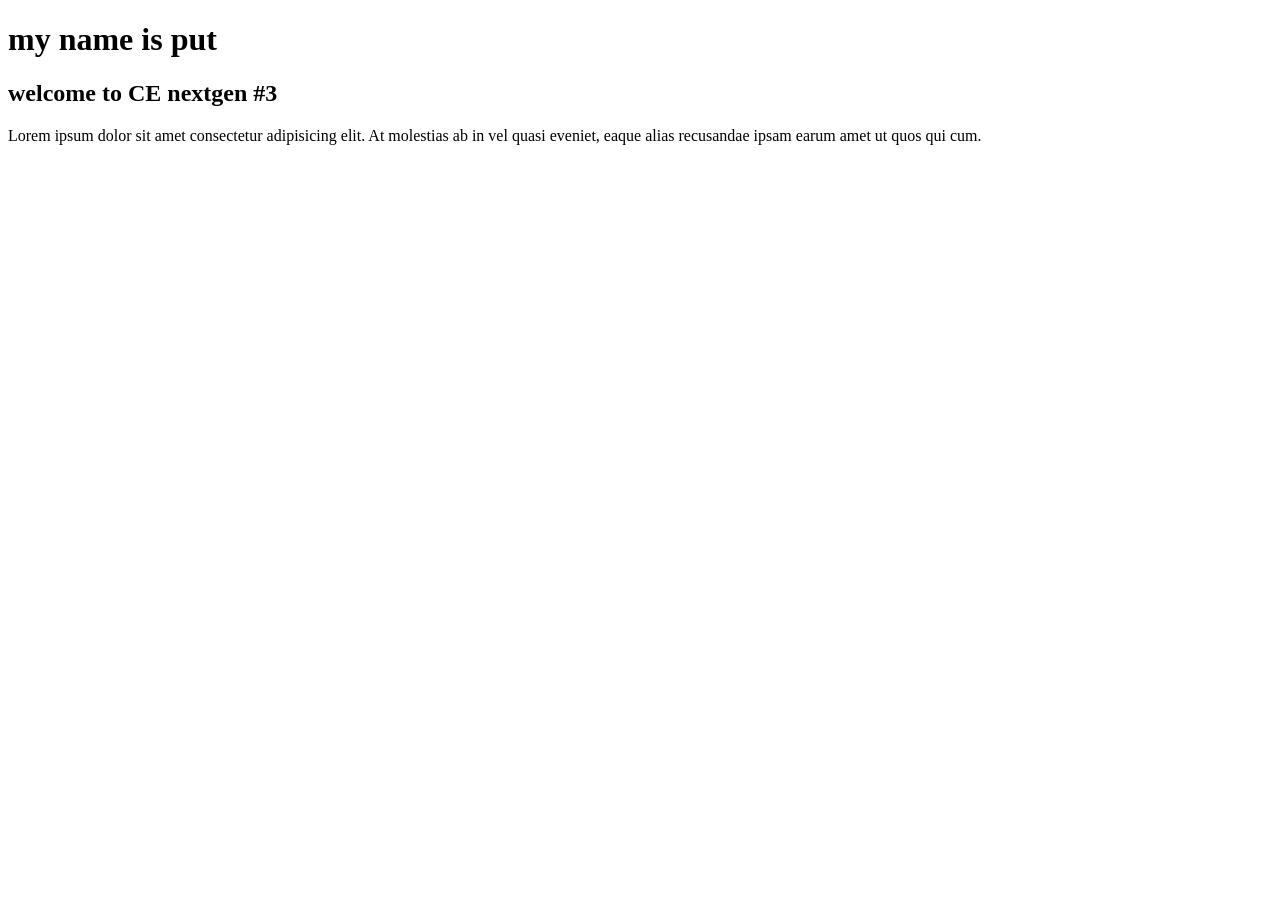
==== index.html @ 1e609f6e "test" ====
<!DOCTYPE html>
<html lang="en">
<head>
    <meta charset="UTF-8">
    <meta name="viewport" content="width=device-width, initial-scale=1.0">
    <title>Document</title>
</head>
<body>
    <h1>my name is put</h1>
    <h2>welcome to CE nextgen #3</h2>
    <p>Lorem ipsum dolor sit amet consectetur adipisicing elit. At molestias ab in vel quasi eveniet, eaque alias recusandae ipsam earum amet ut quos qui cum.</p>

</body>
</html>
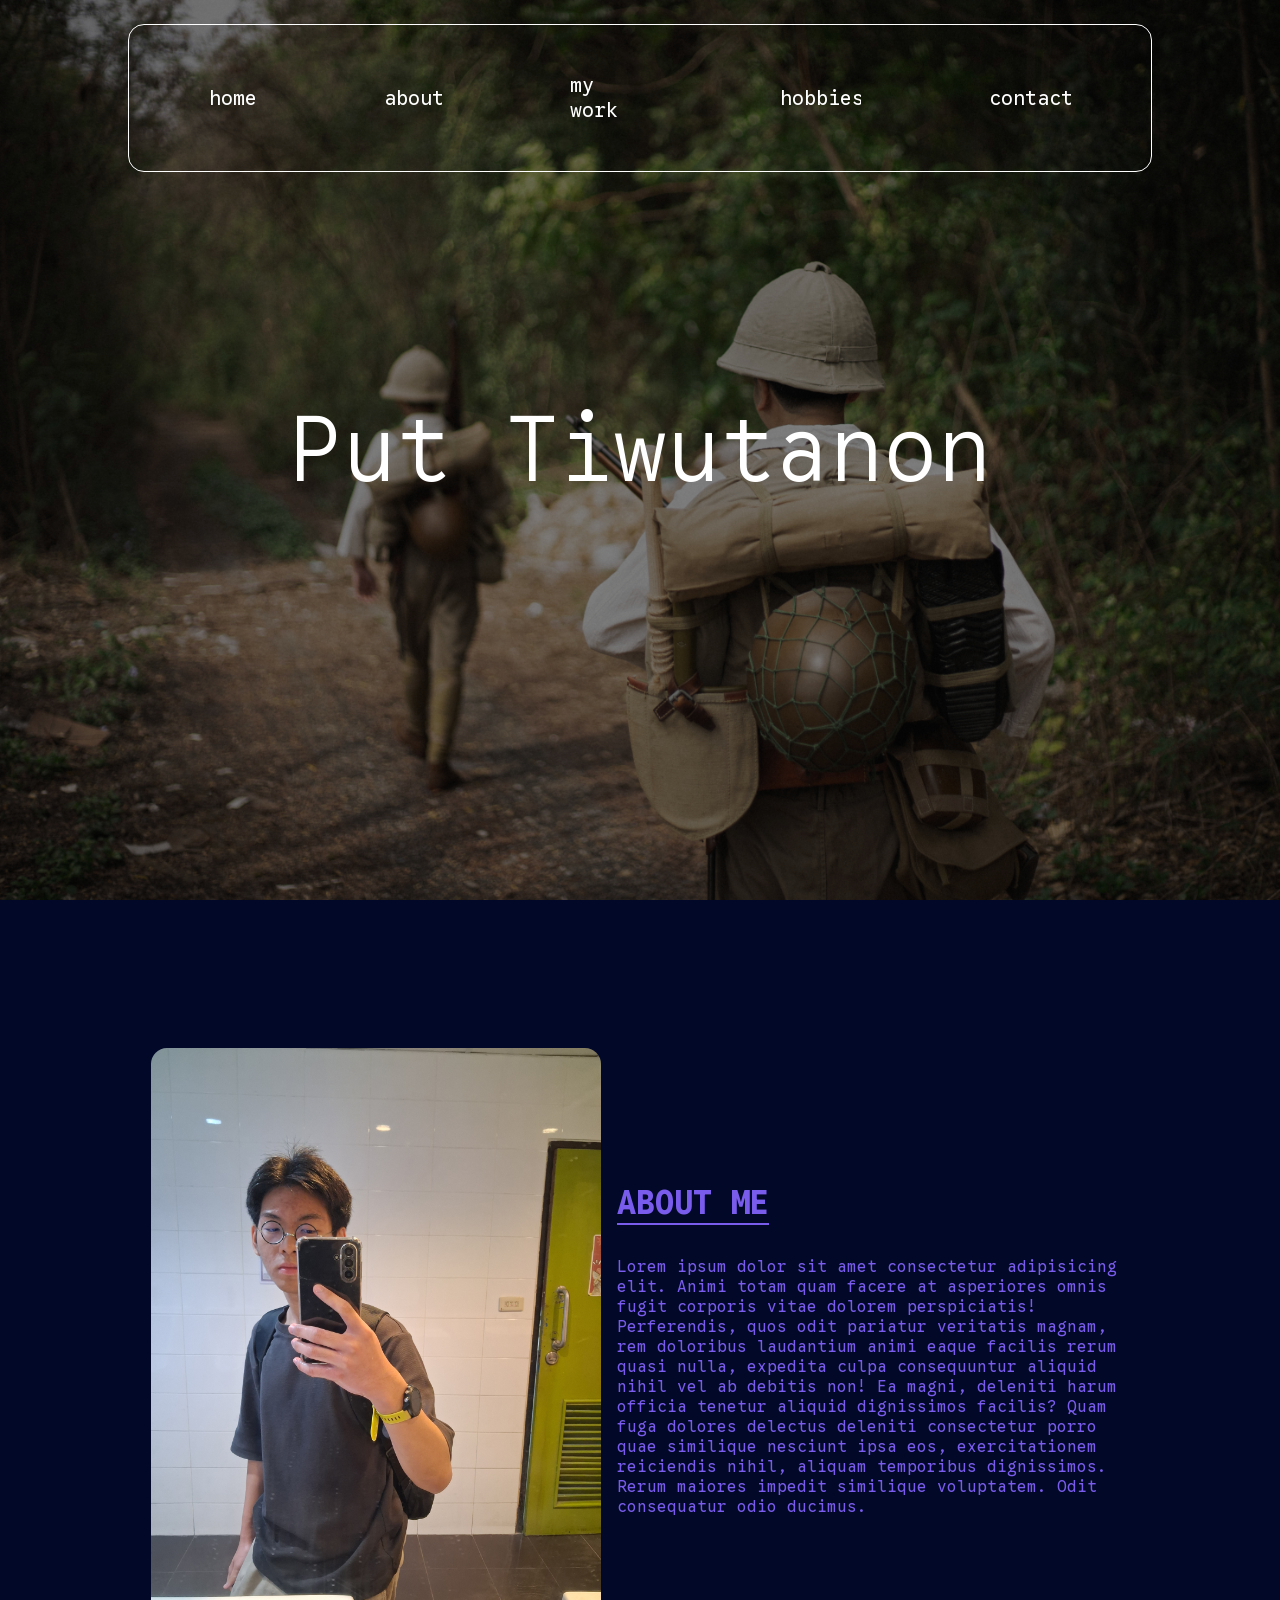
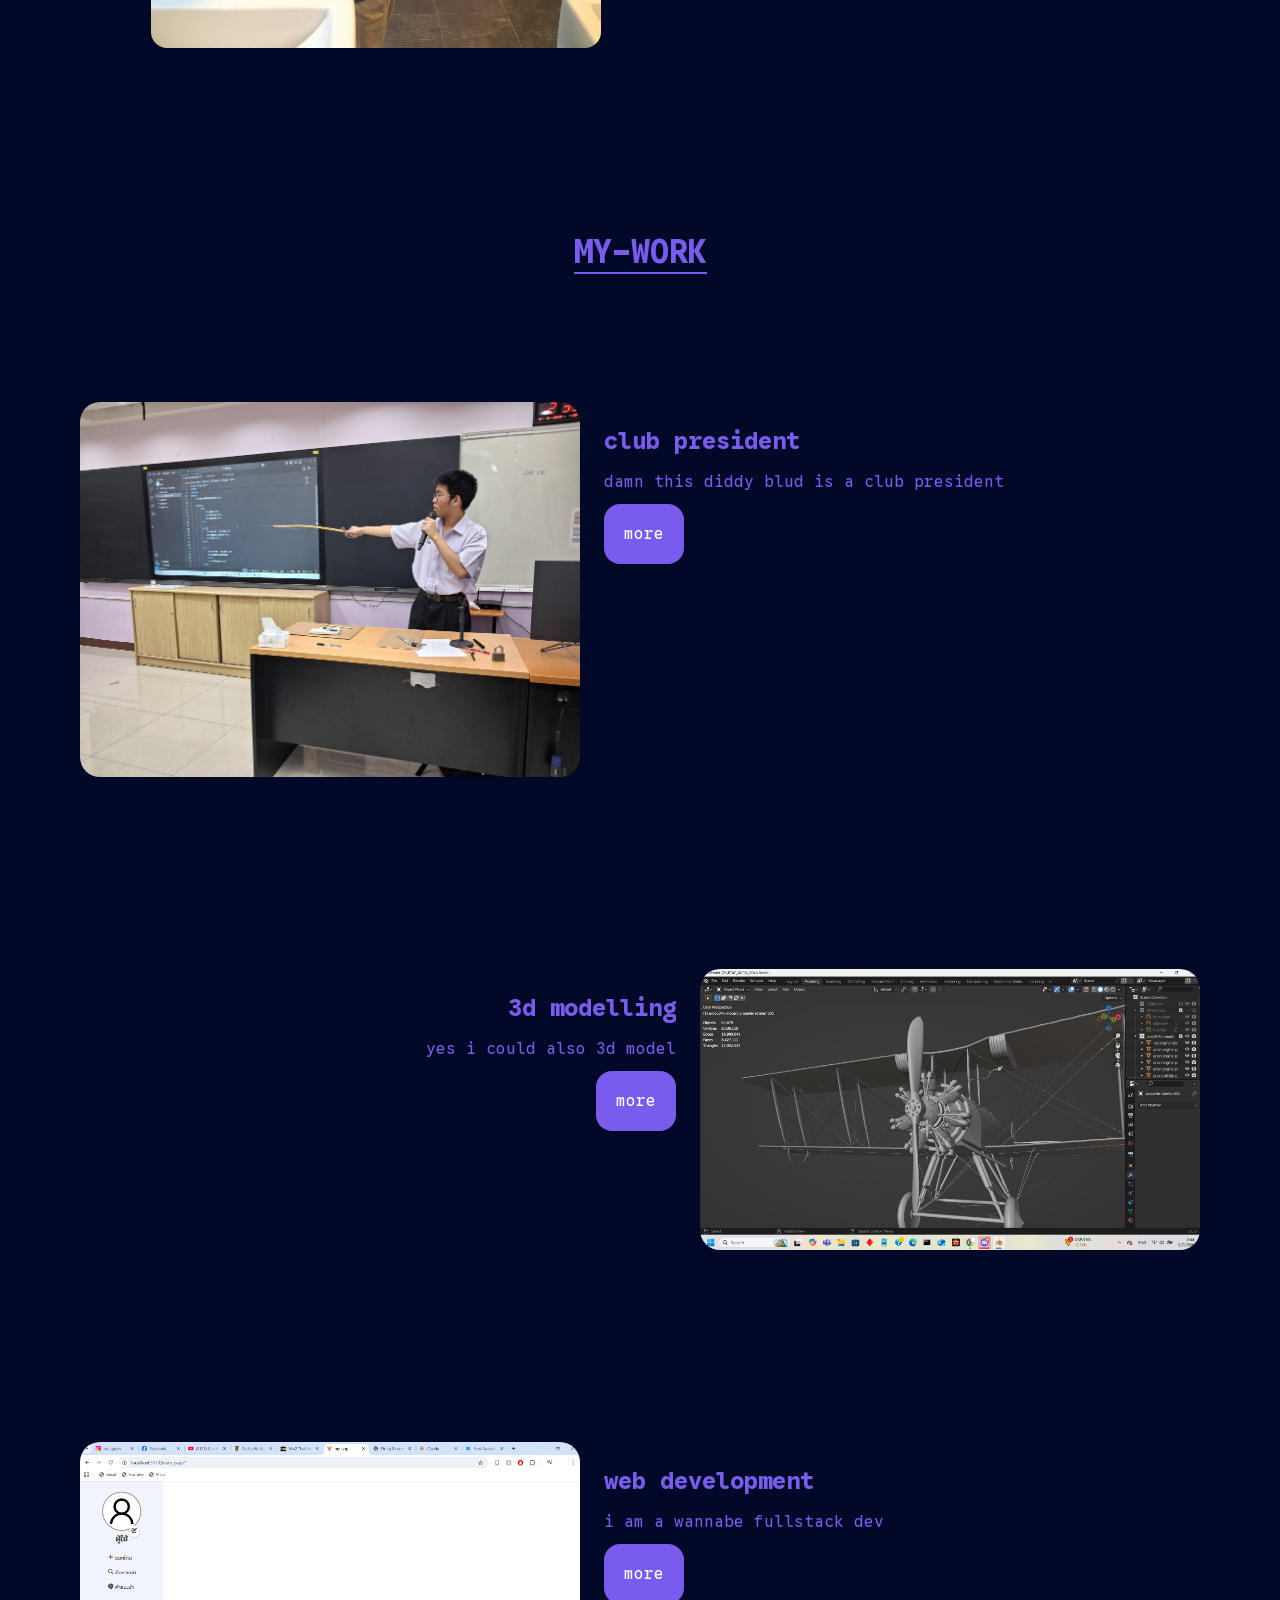
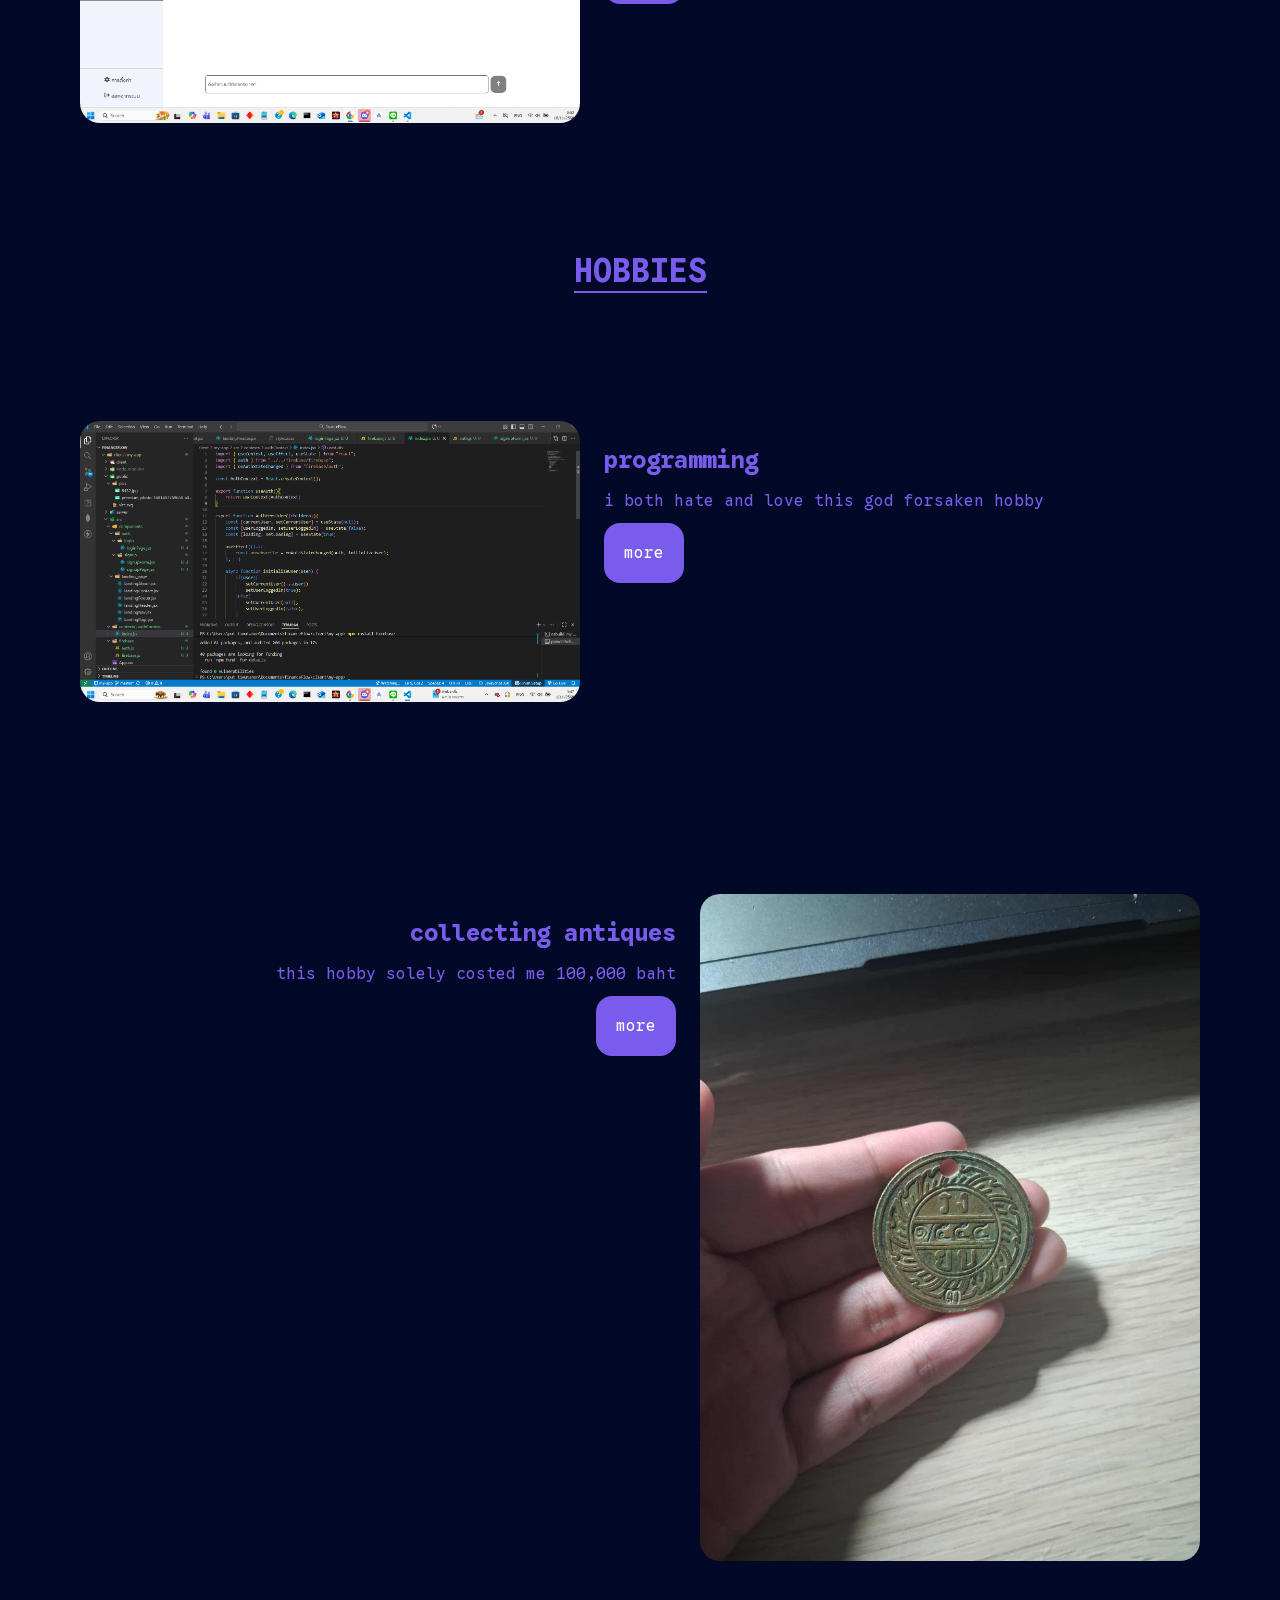
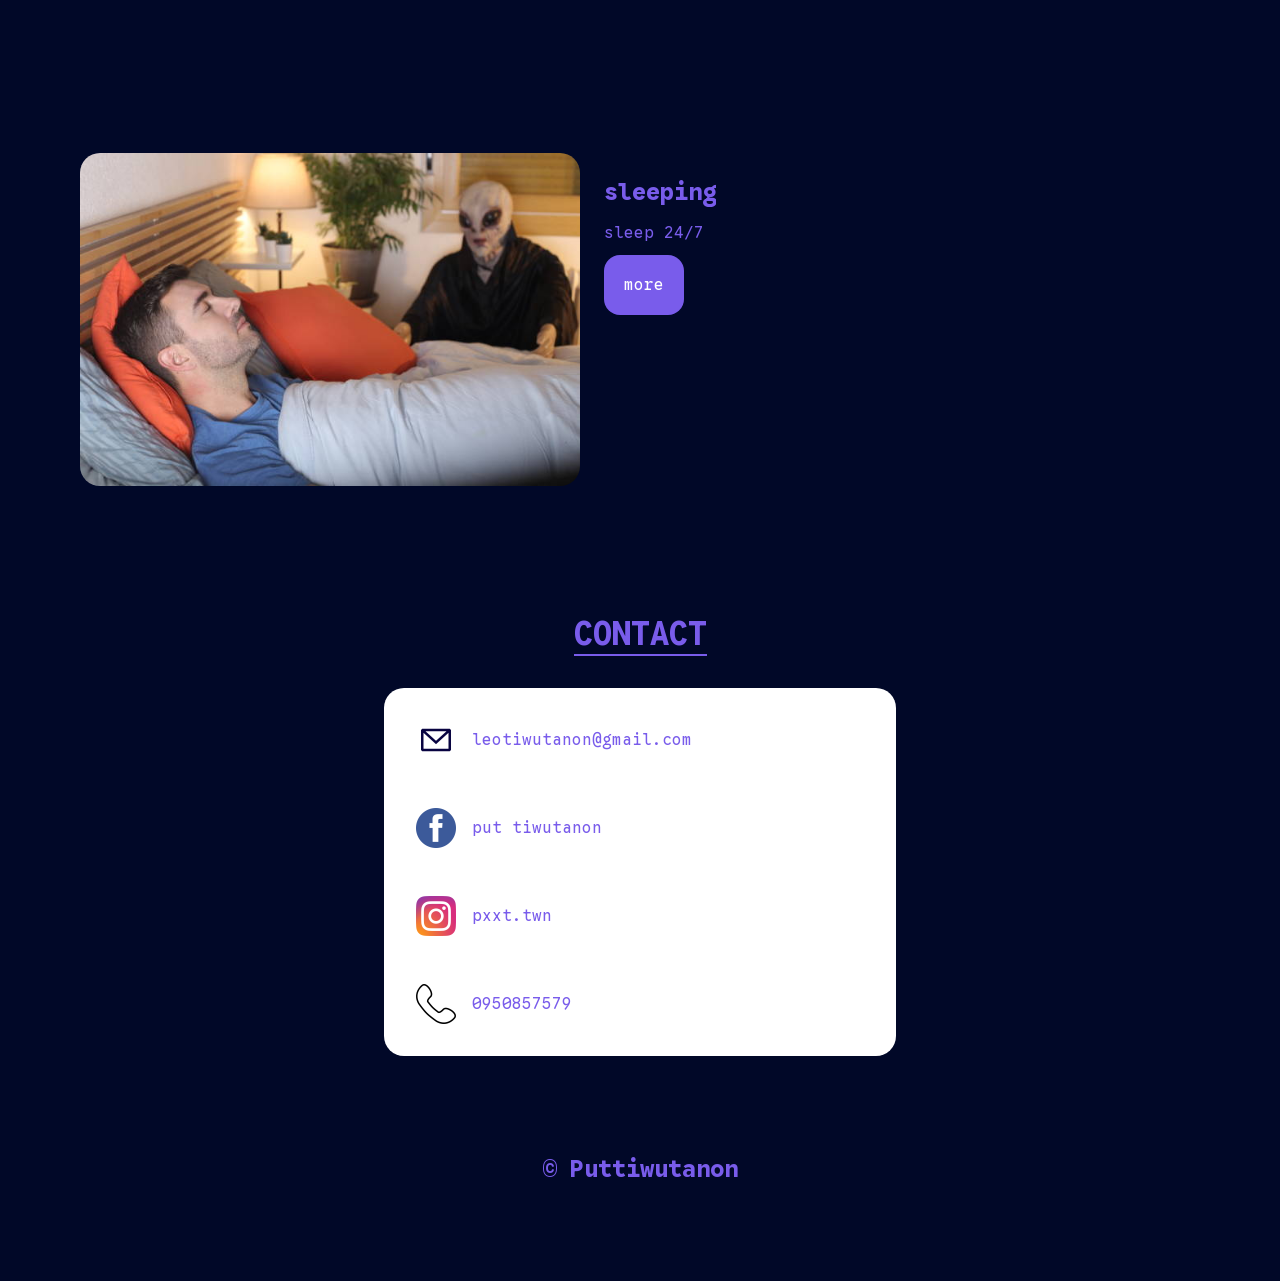
==== commit 92b68d49: "test 4" ====
--- a/index.html
+++ b/index.html
@@ -3,12 +3,115 @@
 <head>
     <meta charset="UTF-8">
     <meta name="viewport" content="width=device-width, initial-scale=1.0">
+    <link rel="stylesheet" href="styles.css">
     <title>Document</title>
 </head>
 <body>
-    <h1>my name is put</h1>
-    <h2>welcome to CE nextgen #3</h2>
-    <p>Lorem ipsum dolor sit amet consectetur adipisicing elit. At molestias ab in vel quasi eveniet, eaque alias recusandae ipsam earum amet ut quos qui cum.</p>
+    <nav class="navbar">
+        <ul>
+            <li><a href="index.html">home</a></li>
+            <li><a href="#about"></a>about</li>
+            <li><a href="my-work.html" id="my-work">my work</a></li>
+            <li><a href="hobbies.html" id="hobbies">hobbies</a></li>
+            <li><a href="#contact">contact</a></li>
+        </ul>
+    </nav>
 
+    <header>
+        <h1>Put Tiwutanon</h1>
+    </header>
+
+    <div class="about" id="about">
+        <div class="about-contents">
+            <div class="PFimg">
+                <img src="pics/20250929_175759.jpg" alt="" width="450px">
+            </div>
+            <div class="about-myself">
+                <h1>ABOUT ME</h1>
+                <p>Lorem ipsum dolor sit amet consectetur adipisicing elit. Animi totam quam facere at asperiores omnis fugit corporis vitae dolorem perspiciatis! Perferendis, quos odit pariatur veritatis magnam, rem doloribus laudantium animi eaque facilis rerum quasi nulla, expedita culpa consequuntur aliquid nihil vel ab debitis non! Ea magni, deleniti harum officia tenetur aliquid dignissimos facilis? Quam fuga dolores delectus deleniti consectetur porro quae similique nesciunt ipsa eos, exercitationem reiciendis nihil, aliquam temporibus dignissimos. Rerum maiores impedit similique voluptatem. Odit consequatur odio ducimus.</p>
+            </div>
+        </div>
+    </div>
+
+    <div class="my-work">
+        <h1>MY-WORK</h1>
+        <div class="work-items-container">
+            <div class="work-items club-president">
+                <img src="pics\20250808_143756.jpg" alt="" width="500px">
+                <div class="work-description">
+                    <h2>club president</h2>
+                    <p>damn this diddy blud is a club president</p>
+                    <a href="my-work.html">more</a>
+                </div>
+            </div>
+
+            <div class="work-items modelling" >
+                <div class="work-description">
+                    <h2>3d modelling</h2>
+                    <p>yes i could also 3d model</p>
+                    <a href="my-work.html">more</a>
+                </div>
+                <img src="pics\Screenshot 2025-07-09 004409.png" alt="" width="500px">
+            </div>
+
+            <div class="work-items web-dev">
+                <img src="pics\Screenshot 2025-11-18 000243.png" alt="" width="500px">
+                <div class="work-description">
+                    <h2>web development</h2>
+                    <p>i am a wannabe fullstack dev</p>
+                    <a href="my-work.html">more</a>
+                </div>
+            </div>
+        </div>
+    </div>
+
+    <div class="hobbies">
+        <h1>HOBBIES</h1>
+        <div class="work-items-container">
+            <div class="work-items club-president">
+                <img src="pics\Screenshot 2025-11-01 034802.png" alt="" width="500px">
+                <div class="work-description">
+                    <h2>programming</h2>
+                    <p>i both hate and love this god forsaken hobby</p>
+                    <a href="hobbies.html">more</a>
+                </div>
+            </div>
+
+            <div class="work-items modelling" >
+                <div class="work-description">
+                    <h2>collecting antiques</h2>
+                    <p>this hobby solely costed me 100,000 baht</p>
+                    <a href="hobbies.html">more</a>
+                </div>
+                <img src="pics\50a8adf4-d3d7-41c6-982c-fcbb8c0c07f5.jpg" alt="" width="500px">
+            </div>
+
+            <div class="work-items web-dev">
+                <img src="pics\istockphoto-1298279823-612x612.jpg" alt="" width="500px">
+                <div class="work-description">
+                    <h2>sleeping</h2>
+                    <p>sleep 24/7</p>
+                    <a href="hobbies.html">more</a>
+                </div>
+            </div>
+        </div>
+    </div>
+
+    <div class="contact">
+        <h1>CONTACT</h1>
+        <ul id="contact">
+            <li><img src="pics\email-1-svgrepo-com.png" alt="" width="40px"><p id="email"></p></li>
+            <li><img src="pics\facebook-3-logo-svgrepo-com.png" alt="" width="40px"><p id="fb"></p></li>
+            <li><img src="pics\instagram-2-1-logo-svgrepo-com.png" alt="" width="40px"><p id="ig"></p></li>
+            <li><img src="pics\telephone-call-phone-svgrepo-com.png" alt="" width="40px"><p id="tel"></p></li>
+        </ul>
+    </div>
+
+    <div class="footer">
+        <h2>© Puttiwutanon</h2>
+    </div>
+
+
+    <script type="module" src="script.js"></script>
 </body>
 </html>
--- a/styles.css
+++ b/styles.css
@@ -0,0 +1,236 @@
+@import url('https://fonts.googleapis.com/css2?family=Google+Sans+Code:ital,wght@0,300..800;1,300..800&family=Jacquarda+Bastarda+9&family=Kanit:ital,wght@0,100;0,200;0,300;0,400;0,500;0,600;0,700;0,800;0,900;1,100;1,200;1,300;1,400;1,500;1,600;1,700;1,800;1,900&family=Nabla&display=swap');
+*{
+    padding: 0%;
+    margin: 0%;
+    box-sizing: border-box;
+    overflow-x: hidden;
+    font-family: 'Google Sans Code';
+    text-decoration: none;
+}
+
+body{
+    background-color: #010828;
+}
+
+header{
+    background-image: url('pics/IMG_6109.jpg');
+    background-repeat: no-repeat;
+    background-size: cover;
+    height: 100vh;
+    width: 100vw;
+    display: flex;
+    align-items: center;
+    justify-content: center;
+    background-color: rgba(13, 13, 14, 0.5);
+    background-blend-mode: multiply;
+    background-attachment: fixed;
+    color: #fff;
+}
+
+header h1{
+    font-family: 'Google Sans Code';
+    font-size: 90px;
+    font-weight: 40;
+}
+
+.navbar{
+    position: absolute;
+    display: flex; 
+    width: 100%;  
+    align-items: center;
+    justify-content: center;
+    color: #fff;
+}
+
+.navbar ul{
+    display: flex;
+    padding: 1rem;
+    border: 1.5px solid #fff;
+    border-radius: 16px;
+    width: 80%;
+    align-items: center;
+    justify-content: center;
+    margin-top: 1.5rem;
+    overflow: hidden;
+}
+
+.navbar li{
+    margin: 2rem 4rem 2rem 4rem;
+    font-size: 20px;
+}
+
+.navbar li:hover{
+    color: #795CEB;
+    border-bottom: 1px solid #795CEB;
+}
+
+.navbar a{
+    color: #fff;
+}
+
+.navbar a:hover{
+    color: #795CEB;
+}
+
+.about{
+    height: 100vh;
+    width: 100%;
+    display: flex;
+    align-items: center;
+    justify-content: center;
+}
+.about-contents{
+    display: flex;
+    flex-direction: row;
+    align-items: center;
+    justify-content: center;
+}
+
+.PFimg img{
+    border-radius: 16px;
+}
+
+.about-myself{
+    margin-left: 1rem;
+    width: 40%;
+    color: #795CEB;
+}
+
+.about-myself h1{
+    border-bottom: 2px solid #795CEB;
+    width: fit-content;
+    margin-bottom: 2rem;
+}
+
+.my-work{
+    display: flex;
+    flex-direction: column;
+    align-items: center;
+    justify-content: center;
+    color: #795CEB;
+    font-family: 'Google Sans Code';
+}
+
+.my-work h1{
+    margin: 2rem;
+    border-bottom: 2px solid #795CEB;
+}
+
+.work-items-container{
+    display: flex;
+    flex-direction: column;
+    width: 100%;
+    align-items: center;
+    justify-content: center;
+}
+
+.work-items{
+    font-family: 'Google Sans Code';
+    display: flex;
+    flex-direction: row;
+    margin: 1rem;
+    padding: 5rem;
+    width: 100%;
+}
+
+.work-items h2{
+    margin-bottom: 1rem;
+}
+
+.work-items p{
+    margin-bottom: 2rem;
+}
+
+.work-items img{
+    border-radius: 20px;
+}
+
+.work-items a{
+    padding: 20px;
+    text-decoration: none;
+    background-color: #795CEB;
+    border-radius: 16px;
+    color: #fff;
+    margin-top: 2rem;
+}
+
+.work-items a:hover{
+    cursor: pointer;
+    background-color: #fff;
+    color: #795CEB;
+}
+
+.work-description{
+    margin: 1.5rem;
+}
+
+.work-description-real{
+    margin: 1.5rem;
+    width: 40%;
+}
+
+.club-president .web-dev{
+    justify-content: flex-start;
+    text-align: right;
+    width: 100%;
+    margin-left: 50px;
+}
+
+.modelling{
+    justify-content: flex-end;
+    text-align: right;
+    width: 100%;
+}
+
+.hobbies{
+    display: flex;
+    flex-direction: column;
+    align-items: center;
+    justify-content: center;
+    color: #795CEB;
+    font-family: 'Google Sans Code';
+}
+
+.hobbies h1{
+    margin: 2rem;
+    border-bottom: 2px solid #795CEB;
+}
+
+.footer{
+    width: 100%;
+    height: 25vh;
+    display: flex;
+    align-items: center;
+    justify-content: center;
+    color: #795CEB;
+}
+
+.contact{
+    width: 100%;
+    display: flex;
+    flex-direction: column;
+    align-items: center;
+    justify-content: center;
+    color: #795CEB;    
+}
+
+.contact li{
+    margin: 1rem;
+    display: flex;
+    align-items: center;
+}
+
+.contact img{
+    margin: 1rem;
+}
+
+.contact ul{
+    background-color: #fff;
+    border-radius: 20px;
+    width: 40%;
+}
+
+.contact h1{
+    margin: 2rem;
+    border-bottom: 2px solid #795CEB;    
+}
